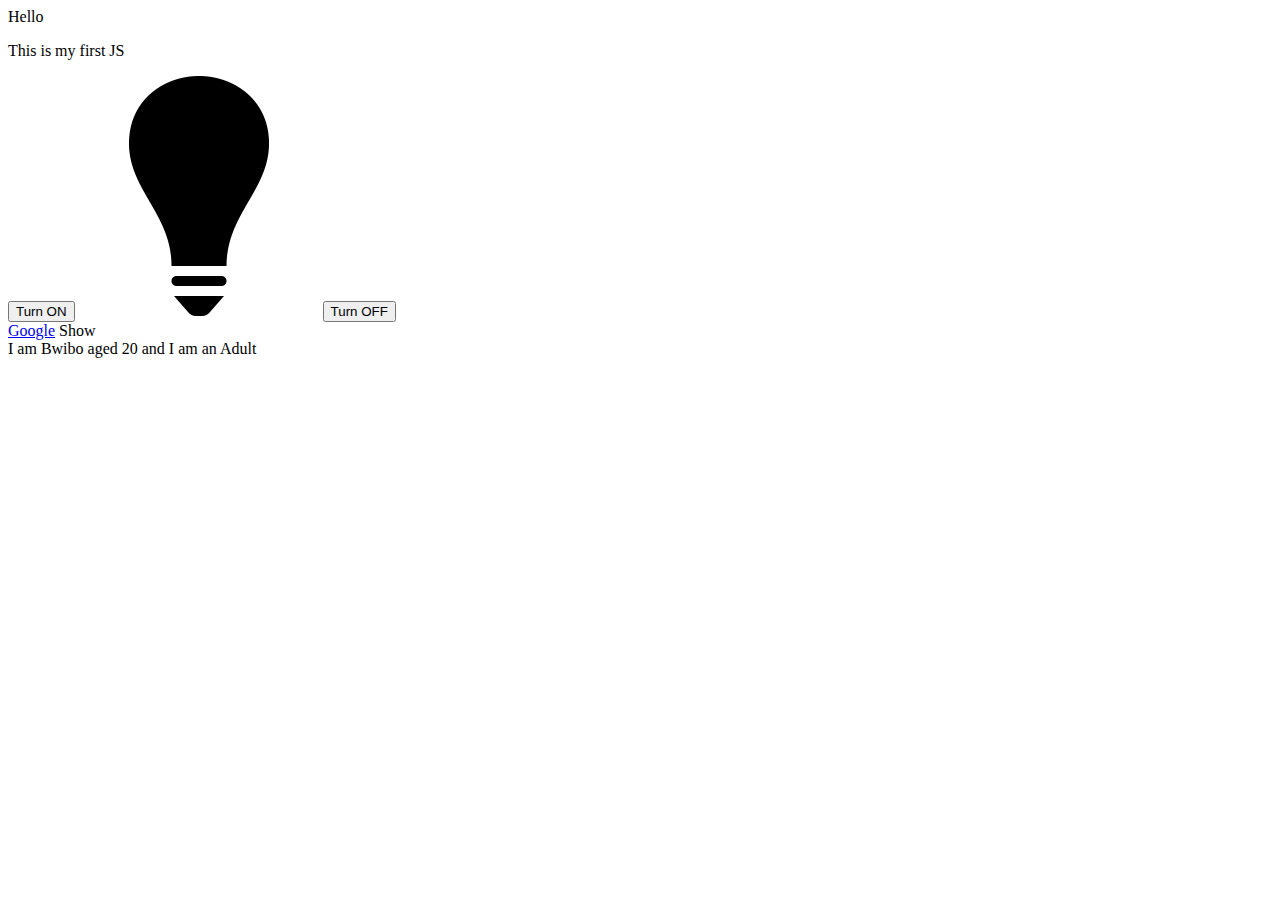
==== home_js.html @ b9892e00 "more stuff" ====
<!DOCTYPE html>
<html lang="en">
<head>
    <meta charset="UTF-8">
    <meta name="viewport" content="width=device-width, initial-scale=1.0">
    <title>Document</title>
</head>
<body>
    <script>
        document.write("Hello")
    </script>
    <br>
    <p id = "ics"></p>

    <script>
        document.getElementById('ics').innerHTML = 'This is my first JS';
    </script>


<button onclick="document.getElementById('MyImg').src = 'Images/Bulb_on.png'">Turn ON</button>
<img id="MyImg" src="Images/Bulb_off.png">
<button onclick="document.getElementById('MyImg').src = 'Images/Bulb_off.png'">Turn OFF</button>

<script>
    window.alert("Connection Failed! 🫵😭");
</script>
<br>
<a href="#" onclick = "return confirm('Are you sure??');">Google</a>


<span id="ics_D" onclick="MyScript(5,5);">Show</span>
<br>


<script src = "JS/script.js"></script>

<script>
    var age = 20;
    let lastname = "Bwibo";
    const db_name = "ics_d";

    document.write('I am ' + lastname +' aged ' + age + ' and ' );
    if(age<18){
        document.write("I am a Minor")
    }else{
        document.write("I am an Adult")
    }


</script>

</body>
</html>
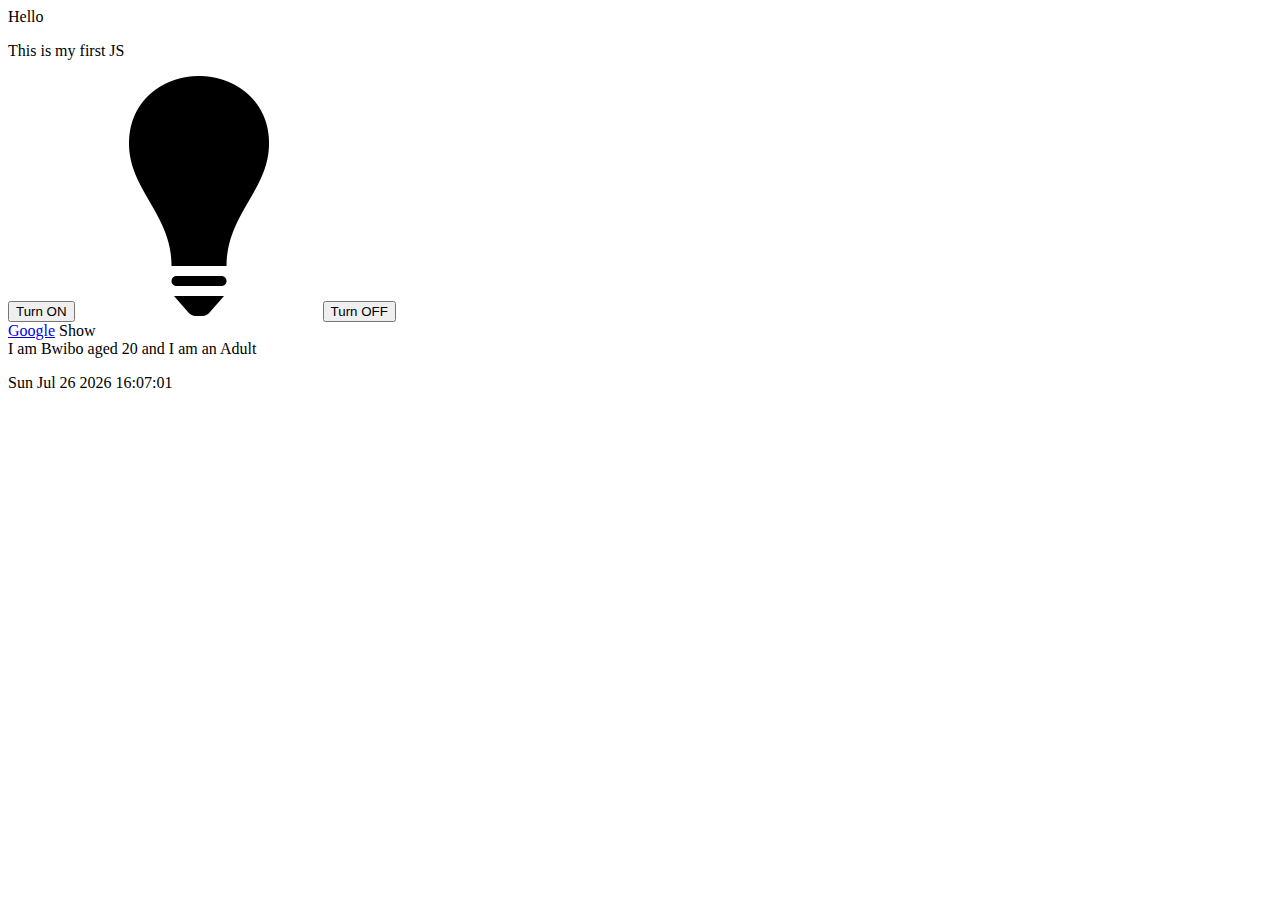
==== commit 2e7d4d6a: "JS and AJAX" ====
--- a/home_js.html
+++ b/home_js.html
@@ -5,7 +5,8 @@
     <meta name="viewport" content="width=device-width, initial-scale=1.0">
     <title>Document</title>
 </head>
-<body>
+
+<body onload = "startTimer()">
     <script>
         document.write("Hello")
     </script>
@@ -32,7 +33,6 @@
 <br>
 
 
-<script src = "JS/script.js"></script>
 
 <script>
     var age = 20;
@@ -49,5 +49,10 @@
 
 </script>
 
+
+<p id = "tmr"></p>
+
+<script src = "JS/script.js"></script>
+<script src = "JS/startTimer.js"></script>
 </body>
 </html>